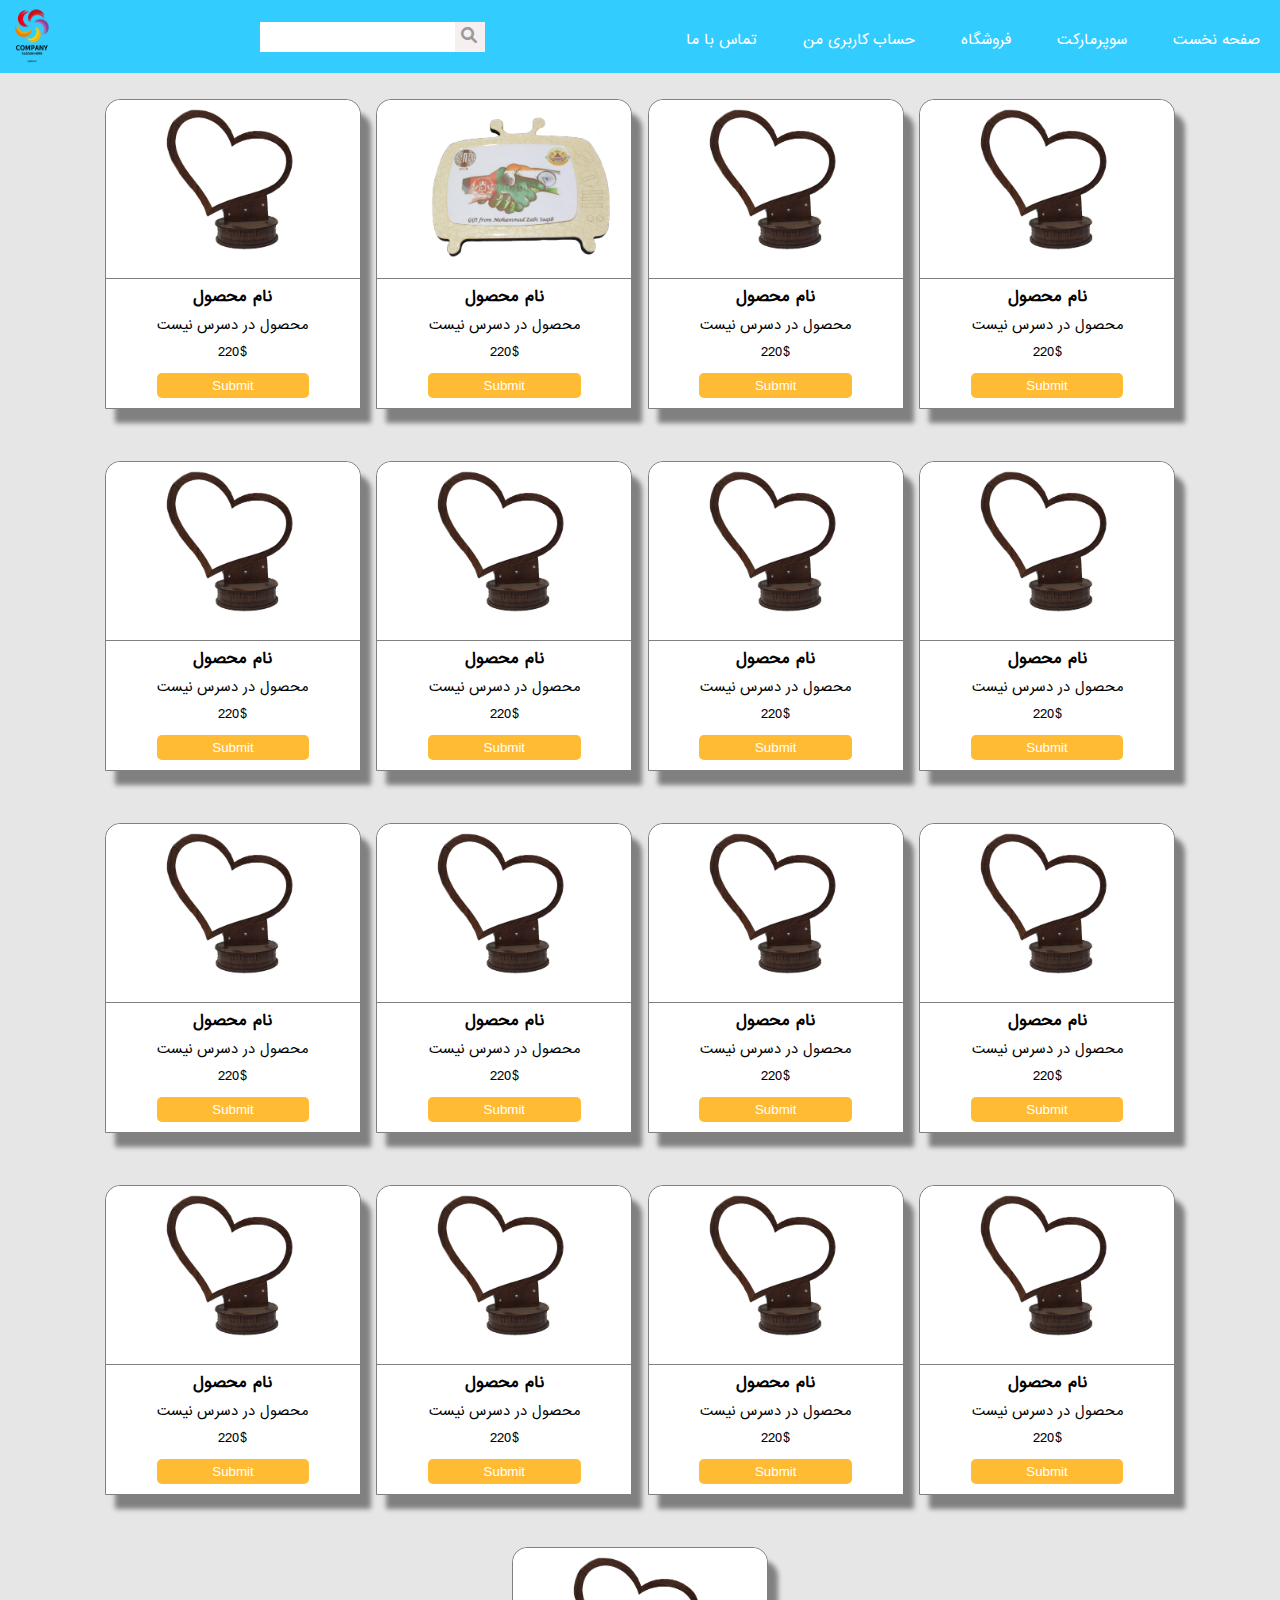
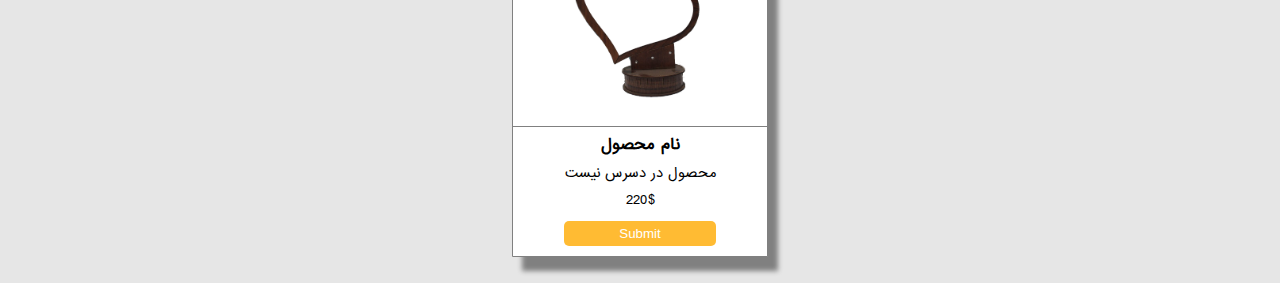
==== project5/store/store.html @ 64a7ba5d "Add files via upload" ====
<!DOCTYPE html>
<html lang="en">
<head>
    <meta charset="UTF-8">
    <meta http-equiv="X-UA-Compatible" content="IE=edge">
    <meta name="viewport" content="width=device-width, initial-scale=1.0">
    <title>Document</title>
    <link rel="stylesheet" href="store.css">
    <script src="../jquery/jquery-3.6.0.min.js"></script>
    <link rel="stylesheet" href="../css/all.min.css">
    <link rel="stylesheet" href="../css/fontawesome.min.css">
</head>
<body dir="rtl">
<div class="header">
    <header>
        <div class="menu"><i class="fa-solid fa-bars"></i></div>
        <nav>
            <ul>
                <li><a href="../index.html">صفحه نخست</a></li>
                <li><a href="#">سوپرمارکت</a></li>
                <li><a href="#">فروشگاه</a></li>
                <li><a href="#">حساب کاربری من</a></li>
                <li><a href="#">تماس با ما</a></li>
            </ul>
        </nav>
        <div class="search">
            <a href="#"><i class="fa-solid fa-magnifying-glass" id="search"></i></a>
            <input type="search">
        </div>
        <div class="logo"><img src="../logo/—Pngtree—creative company logo_1197025.png" alt=""></div>
    </header>
</div>
    <div class="continer">
        <div class="boxes">
            <div class="top-img">
                <div class="more">
                    <i class="fa-solid fa-cart-shopping"></i>
                    <i class="fa-solid fa-magnifying-glass-dollar"></i>
                    <i class="fa-brands fa-app-store"></i>
                    <i class="fa-solid fa-heart"></i>
                </div>
                <img src="../card-img/IMG_5871.PNG" alt="">
            </div>
            <h3>نام محصول</h3>
            <p>محصول در دسرس نیست</p>
            <p>220$</p>
            <input type="submit">

        </div>

        <div class="boxes">
            <div class="top-img">
                <div class="more">
                    <i class="fa-solid fa-cart-shopping"></i>
                    <i class="fa-solid fa-magnifying-glass-dollar"></i>
                    <i class="fa-brands fa-app-store"></i>
                    <i class="fa-solid fa-heart"></i>
                </div>
                <img src="../card-img/IMG_5871.PNG" alt="">
            </div>
            <h3>نام محصول</h3>
            <p>محصول در دسرس نیست</p>
            <p>220$</p>
            <input type="submit">
        </div>

        <div class="boxes">
            <div class="top-img">
                <div class="more">
                    <i class="fa-solid fa-cart-shopping"></i>
                    <i class="fa-solid fa-magnifying-glass-dollar"></i>
                    <i class="fa-brands fa-app-store"></i>
                    <i class="fa-solid fa-heart"></i>
                </div>
                <img src="../card-img/IMG_5872.PNG" alt="">
            </div>
            <h3>نام محصول</h3>
            <p>محصول در دسرس نیست</p>
            <p>220$</p>
            <input type="submit">
        </div>

        <div class="boxes">
            <div class="top-img">
                <div class="more">
                    <i class="fa-solid fa-cart-shopping"></i>
                    <i class="fa-solid fa-magnifying-glass-dollar"></i>
                    <i class="fa-brands fa-app-store"></i>
                    <i class="fa-solid fa-heart"></i>
                </div>
                <img src="../card-img/IMG_5871.PNG" alt="">
            </div>
            <h3>نام محصول</h3>
            <p>محصول در دسرس نیست</p>
            <p>220$</p>
            <input type="submit">
        </div>

        <div class="boxes">
            <div class="top-img">
                <div class="more">
                    <i class="fa-solid fa-cart-shopping"></i>
                    <i class="fa-solid fa-magnifying-glass-dollar"></i>
                    <i class="fa-brands fa-app-store"></i>
                    <i class="fa-solid fa-heart"></i>
                </div>
                <img src="../card-img/IMG_5871.PNG" alt="">
            </div>
            <h3>نام محصول</h3>
            <p>محصول در دسرس نیست</p>
            <p>220$</p>
            <input type="submit">
        </div>

        <div class="boxes">
            <div class="top-img">
                <div class="more">
                    <i class="fa-solid fa-cart-shopping"></i>
                    <i class="fa-solid fa-magnifying-glass-dollar"></i>
                    <i class="fa-brands fa-app-store"></i>
                    <i class="fa-solid fa-heart"></i>
                </div>
                <img src="../card-img/IMG_5871.PNG" alt="">
            </div>
            <h3>نام محصول</h3>
            <p>محصول در دسرس نیست</p>
            <p>220$</p>
            <input type="submit">
        </div>

        <div class="boxes">
            <div class="top-img">
                <div class="more">
                    <i class="fa-solid fa-cart-shopping"></i>
                    <i class="fa-solid fa-magnifying-glass-dollar"></i>
                    <i class="fa-brands fa-app-store"></i>
                    <i class="fa-solid fa-heart"></i>
                </div>
                <img src="../card-img/IMG_5871.PNG" alt="">
            </div>
            <h3>نام محصول</h3>
            <p>محصول در دسرس نیست</p>
            <p>220$</p>
            <input type="submit">
        </div>

        <div class="boxes">
            <div class="top-img">
                <div class="more">
                    <i class="fa-solid fa-cart-shopping"></i>
                    <i class="fa-solid fa-magnifying-glass-dollar"></i>
                    <i class="fa-brands fa-app-store"></i>
                    <i class="fa-solid fa-heart"></i>
                </div>
                <img src="../card-img/IMG_5871.PNG" alt="">
            </div>
            <h3>نام محصول</h3>
            <p>محصول در دسرس نیست</p>
            <p>220$</p>
            <input type="submit">
        </div>

        <div class="boxes">
            <div class="top-img">
                <div class="more">
                    <i class="fa-solid fa-cart-shopping"></i>
                    <i class="fa-solid fa-magnifying-glass-dollar"></i>
                    <i class="fa-brands fa-app-store"></i>
                    <i class="fa-solid fa-heart"></i>
                </div>
                <img src="../card-img/IMG_5871.PNG" alt="">
            </div>
            <h3>نام محصول</h3>
            <p>محصول در دسرس نیست</p>
            <p>220$</p>
            <input type="submit">
        </div>

        <div class="boxes">
            <div class="top-img">
                <div class="more">
                    <i class="fa-solid fa-cart-shopping"></i>
                    <i class="fa-solid fa-magnifying-glass-dollar"></i>
                    <i class="fa-brands fa-app-store"></i>
                    <i class="fa-solid fa-heart"></i>
                </div>
                <img src="../card-img/IMG_5871.PNG" alt="">
            </div>
            <h3>نام محصول</h3>
            <p>محصول در دسرس نیست</p>
            <p>220$</p>
            <input type="submit">
        </div>

        <div class="boxes">
            <div class="top-img">
                <div class="more">
                    <i class="fa-solid fa-cart-shopping"></i>
                    <i class="fa-solid fa-magnifying-glass-dollar"></i>
                    <i class="fa-brands fa-app-store"></i>
                    <i class="fa-solid fa-heart"></i>
                </div>
                <img src="../card-img/IMG_5871.PNG" alt="">
            </div>
            <h3>نام محصول</h3>
            <p>محصول در دسرس نیست</p>
            <p>220$</p>
            <input type="submit">
        </div>

        <div class="boxes">
            <div class="top-img">
                <div class="more">
                    <i class="fa-solid fa-cart-shopping"></i>
                    <i class="fa-solid fa-magnifying-glass-dollar"></i>
                    <i class="fa-brands fa-app-store"></i>
                    <i class="fa-solid fa-heart"></i>
                </div>
                <img src="../card-img/IMG_5871.PNG" alt="">
            </div>
            <h3>نام محصول</h3>
            <p>محصول در دسرس نیست</p>
            <p>220$</p>
            <input type="submit">
        </div>

        <div class="boxes">
            <div class="top-img">
                <div class="more">
                    <i class="fa-solid fa-cart-shopping"></i>
                    <i class="fa-solid fa-magnifying-glass-dollar"></i>
                    <i class="fa-brands fa-app-store"></i>
                    <i class="fa-solid fa-heart"></i>
                </div>
                <img src="../card-img/IMG_5871.PNG" alt="">
            </div>
            <h3>نام محصول</h3>
            <p>محصول در دسرس نیست</p>
            <p>220$</p>
            <input type="submit">
        </div>

        <div class="boxes">
            <div class="top-img">
                <div class="more">
                    <i class="fa-solid fa-cart-shopping"></i>
                    <i class="fa-solid fa-magnifying-glass-dollar"></i>
                    <i class="fa-brands fa-app-store"></i>
                    <i class="fa-solid fa-heart"></i>
                </div>
                <img src="../card-img/IMG_5871.PNG" alt="">
            </div>
            <h3>نام محصول</h3>
            <p>محصول در دسرس نیست</p>
            <p>220$</p>
            <input type="submit">
        </div>

        <div class="boxes">
            <div class="top-img">
                <div class="more">
                    <i class="fa-solid fa-cart-shopping"></i>
                    <i class="fa-solid fa-magnifying-glass-dollar"></i>
                    <i class="fa-brands fa-app-store"></i>
                    <i class="fa-solid fa-heart"></i>
                </div>
                <img src="../card-img/IMG_5871.PNG" alt="">
            </div>
            <h3>نام محصول</h3>
            <p>محصول در دسرس نیست</p>
            <p>220$</p>
            <input type="submit">
        </div>

        <div class="boxes">
            <div class="top-img">
                <div class="more">
                    <i class="fa-solid fa-cart-shopping"></i>
                    <i class="fa-solid fa-magnifying-glass-dollar"></i>
                    <i class="fa-brands fa-app-store"></i>
                    <i class="fa-solid fa-heart"></i>
                </div>
                <img src="../card-img/IMG_5871.PNG" alt="">
            </div>
            <h3>نام محصول</h3>
            <p>محصول در دسرس نیست</p>
            <p>220$</p>
            <input type="submit">
        </div>

        <div class="boxes">
            <div class="top-img">
                <div class="more">
                    <i class="fa-solid fa-cart-shopping"></i>
                    <i class="fa-solid fa-magnifying-glass-dollar"></i>
                    <i class="fa-brands fa-app-store"></i>
                    <i class="fa-solid fa-heart"></i>
                </div>
                <img src="../card-img/IMG_5871.PNG" alt="">
            </div>
            <h3>نام محصول</h3>
            <p>محصول در دسرس نیست</p>
            <p>220$</p>
            <input type="submit">
        </div>

    </div>




    <script src="store.js"></script>
</body>
</html>
---- project5/store/store.css ----
@font-face {
    font-family: sans;
    src: url(../font-farsi/Sans\ a4fran3.woff) format('woff');
}

*{
    margin: 0;
    padding: 0;
    box-sizing: border-box;
}

body{
    font-family: sans;
}
header{
    display: flex;
    justify-content: space-between;
    justify-items: center;
    background: #33ccff;
}
header .logo{
    width: 5%;

}
header .logo img{
    width: 100%;
}
header nav{
    margin-top: 2%;
}

header nav ul li{
    display: inline-block;
    list-style: none;
    padding: 0 20px;
}
header nav ul li a{
    color: white;
    text-decoration: none;
    font-family: sans;
    font-size: 14px;
}

.continer{
    display: flex;
    justify-content: center;
    justify-items: center;
    flex-wrap: wrap;
    background: #e6e6e6;
    width: 100%;
    height: 100%;
}
.continer .boxes{
    width: 20%;
    text-align: center;
    border: 1px solid gray;
    padding: 0;
    margin: 2% 0.6%;
    height: 34%;
    background: white;
    border-top-left-radius: 15px;
    border-top-right-radius: 15px;
    box-shadow: 10px 14px 5px gray;
    transition: transform 0.4s;
    
    
    
}


.continer .boxes h3{
    font-size: 15px;
    margin: 2% 0;
}

.continer .boxes p{
    font-size: 13px;
    margin: 2% 0;
}


.continer .boxes .top-img{
    width: 100%;
    background: white;
    height: 50%;
    border-top-left-radius: 15px;
    border-top-right-radius: 15px;
    position: relative;
    margin: 0 auto;
    border-bottom: 1px solid gray;
}
.continer .boxes .top-img img{
    width: 100%;
    height: 100%;
    transition: transform 0.4s;
}

.continer .boxes input{
    width: 60%;
    display: block;
    border: 0;
    padding: 5px;
    background: #ffbb33;
    color: white;   
    margin: 4% auto;
    border-radius: 5px;
    cursor: pointer;
}



.continer .boxes .top-img img:hover{
    transform: scale(1.1);
}

.top-img .more{
    position: absolute;
    left: 2%;
    background: #f5efef;
    margin-top: 1%;
    border-top-left-radius: 15px;
    display: none;
    z-index: 4;
}

.top-img .more i{
    display: block;
    padding: 10px;
    color: gray;
    cursor: pointer;
    z-index: 4;
    transition: transform 0.4s;
}

.top-img .more i:hover{
    color: #ffbb33;
    transform: rotate(360deg);
}

.search{
    position: relative;
    
    width: 20%;
    padding-top: 1.7%;
}

.search a{
    
    background: #f5efef;
    display: inline-block;
    position: absolute;
    right: 3%;
    padding: 1.4px 8px;
    border: 0;
    text-decoration: none;
    
}

.search a i{
    color: #999999;
}
.search input{
    display: inline-block;
    position: absolute;
    width: 76%;
    height: 30px;
    right: 15%;
    border: 0;
}

.top{
    position: fixed;
    z-index: 7;
    transition: all 1s;
}
.menu{
    display: none;
}



@media only screen and (max-width: 600px) {

    .search{
        display: none;
    }
    .menu{
        display: block;
        position: absolute;
        right: 5%;
        top: 30%;
    }
    .menu i{
        font-size: 20px;
    }

    header{
        display: block;
        justify-content: space-between;
        justify-items: center;
        background: #33ccff;
        position: relative;
        width: 100%;
        height: 50px;
    }
    
    header nav{
        margin-top: 0;
        position: absolute;
        right: 1px;
        width: 100%;
        height: 100vh;
        background: rgba(0,0,0,0.7);
        z-index: 9;
        top: 100%;
        text-align: center;
        display: none;
    }
    
    header nav ul li{
        display: block;
        padding: 6px 30px;
        
        
    }
    header nav ul li a{
        color: white;
        text-decoration: none;
        font-family: sans;
        font-size: 11px;
        border-bottom: 1px solid white;
        display: block;
        padding-bottom: 5px;
        

    }

    header .logo{
        position: absolute;
        left: 0;
        top: 1%;
       width: 10%;
    
    }
    header .logo img{
        width: 100%;
    }


    .continer .boxes{
        width: 22%;
        margin: 1% 1.3%;
        height: 30%; 
        box-shadow: 5px 5px 6px #a6a6a6;
    }

    .continer .boxes h3{
        font-size: 8px;
        margin: 1% 0;
        font-family: sans;
    }
    
    .continer .boxes p{
        font-size: 6px;
        margin: 1% 0;
        
    }

    .top-img .more{
        left: 2%;
        margin-top: 1%;
    }
    
    .top-img .more i{
        
        padding: 3px;
        font-size: 7px;
    }

    .continer .boxes input{
        padding: 4px;
        margin: 4% auto;
        font-size: 6px;
    }
}
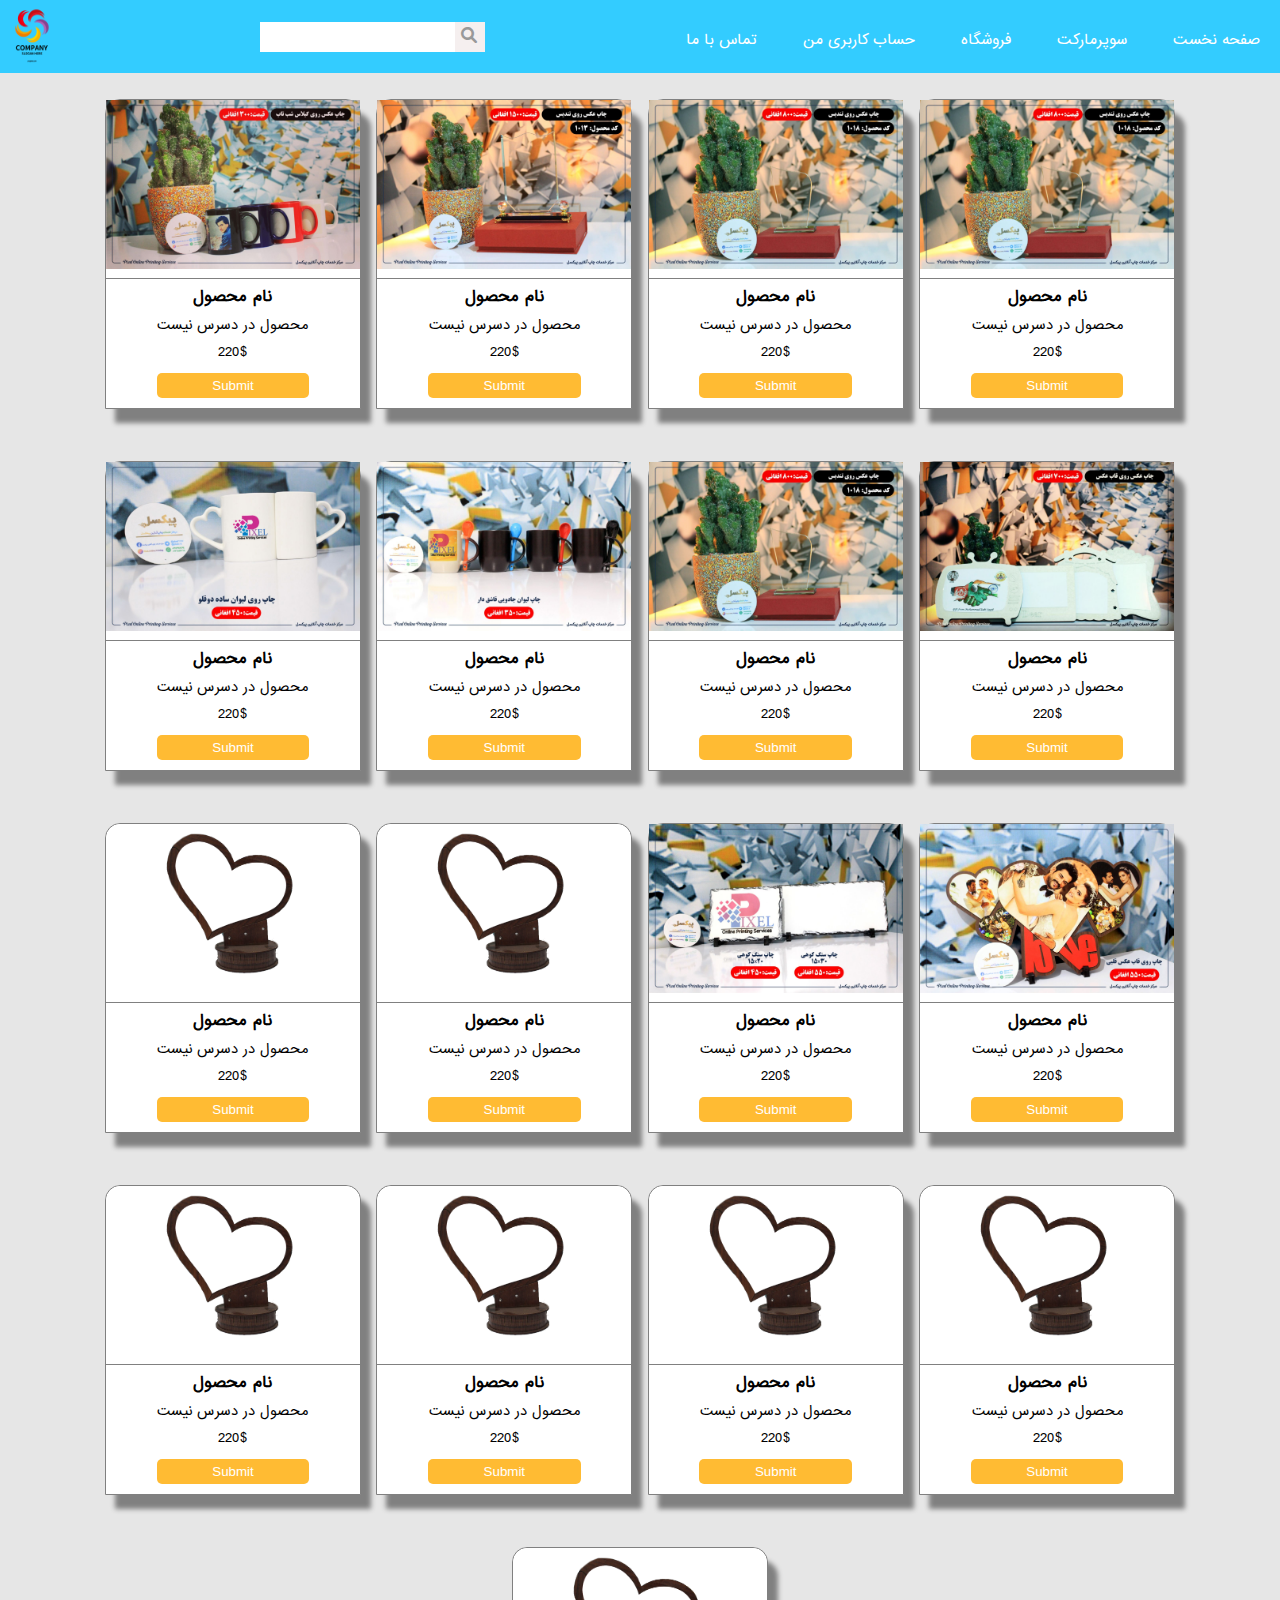
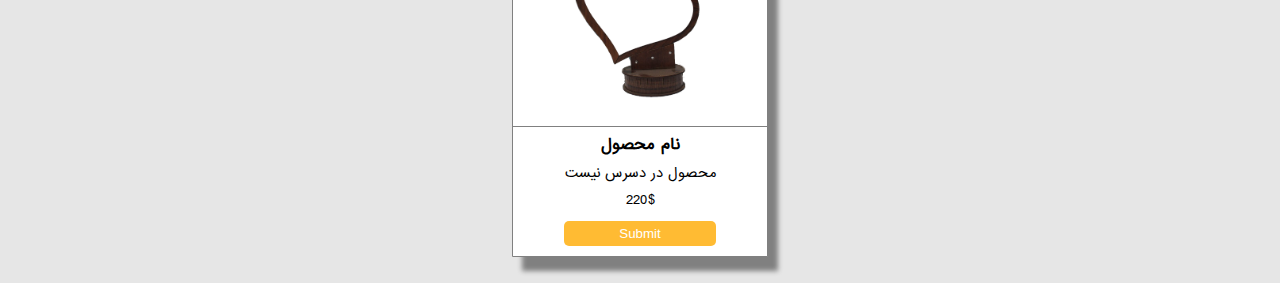
==== commit dc793d07: "Add files via upload" ====
--- a/project5/store/store.html
+++ b/project5/store/store.html
@@ -39,152 +39,152 @@
                     <i class="fa-brands fa-app-store"></i>
                     <i class="fa-solid fa-heart"></i>
                 </div>
-                <img src="../card-img/IMG_5871.PNG" alt="">
-            </div>
-            <h3>نام محصول</h3>
-            <p>محصول در دسرس نیست</p>
-            <p>220$</p>
-            <input type="submit">
-
-        </div>
-
-        <div class="boxes">
-            <div class="top-img">
-                <div class="more">
-                    <i class="fa-solid fa-cart-shopping"></i>
-                    <i class="fa-solid fa-magnifying-glass-dollar"></i>
-                    <i class="fa-brands fa-app-store"></i>
-                    <i class="fa-solid fa-heart"></i>
-                </div>
-                <img src="../card-img/IMG_5871.PNG" alt="">
-            </div>
-            <h3>نام محصول</h3>
-            <p>محصول در دسرس نیست</p>
-            <p>220$</p>
-            <input type="submit">
-        </div>
-
-        <div class="boxes">
-            <div class="top-img">
-                <div class="more">
-                    <i class="fa-solid fa-cart-shopping"></i>
-                    <i class="fa-solid fa-magnifying-glass-dollar"></i>
-                    <i class="fa-brands fa-app-store"></i>
-                    <i class="fa-solid fa-heart"></i>
-                </div>
-                <img src="../card-img/IMG_5872.PNG" alt="">
-            </div>
-            <h3>نام محصول</h3>
-            <p>محصول در دسرس نیست</p>
-            <p>220$</p>
-            <input type="submit">
-        </div>
-
-        <div class="boxes">
-            <div class="top-img">
-                <div class="more">
-                    <i class="fa-solid fa-cart-shopping"></i>
-                    <i class="fa-solid fa-magnifying-glass-dollar"></i>
-                    <i class="fa-brands fa-app-store"></i>
-                    <i class="fa-solid fa-heart"></i>
-                </div>
-                <img src="../card-img/IMG_5871.PNG" alt="">
-            </div>
-            <h3>نام محصول</h3>
-            <p>محصول در دسرس نیست</p>
-            <p>220$</p>
-            <input type="submit">
-        </div>
-
-        <div class="boxes">
-            <div class="top-img">
-                <div class="more">
-                    <i class="fa-solid fa-cart-shopping"></i>
-                    <i class="fa-solid fa-magnifying-glass-dollar"></i>
-                    <i class="fa-brands fa-app-store"></i>
-                    <i class="fa-solid fa-heart"></i>
-                </div>
-                <img src="../card-img/IMG_5871.PNG" alt="">
-            </div>
-            <h3>نام محصول</h3>
-            <p>محصول در دسرس نیست</p>
-            <p>220$</p>
-            <input type="submit">
-        </div>
-
-        <div class="boxes">
-            <div class="top-img">
-                <div class="more">
-                    <i class="fa-solid fa-cart-shopping"></i>
-                    <i class="fa-solid fa-magnifying-glass-dollar"></i>
-                    <i class="fa-brands fa-app-store"></i>
-                    <i class="fa-solid fa-heart"></i>
-                </div>
-                <img src="../card-img/IMG_5871.PNG" alt="">
-            </div>
-            <h3>نام محصول</h3>
-            <p>محصول در دسرس نیست</p>
-            <p>220$</p>
-            <input type="submit">
-        </div>
-
-        <div class="boxes">
-            <div class="top-img">
-                <div class="more">
-                    <i class="fa-solid fa-cart-shopping"></i>
-                    <i class="fa-solid fa-magnifying-glass-dollar"></i>
-                    <i class="fa-brands fa-app-store"></i>
-                    <i class="fa-solid fa-heart"></i>
-                </div>
-                <img src="../card-img/IMG_5871.PNG" alt="">
-            </div>
-            <h3>نام محصول</h3>
-            <p>محصول در دسرس نیست</p>
-            <p>220$</p>
-            <input type="submit">
-        </div>
-
-        <div class="boxes">
-            <div class="top-img">
-                <div class="more">
-                    <i class="fa-solid fa-cart-shopping"></i>
-                    <i class="fa-solid fa-magnifying-glass-dollar"></i>
-                    <i class="fa-brands fa-app-store"></i>
-                    <i class="fa-solid fa-heart"></i>
-                </div>
-                <img src="../card-img/IMG_5871.PNG" alt="">
-            </div>
-            <h3>نام محصول</h3>
-            <p>محصول در دسرس نیست</p>
-            <p>220$</p>
-            <input type="submit">
-        </div>
-
-        <div class="boxes">
-            <div class="top-img">
-                <div class="more">
-                    <i class="fa-solid fa-cart-shopping"></i>
-                    <i class="fa-solid fa-magnifying-glass-dollar"></i>
-                    <i class="fa-brands fa-app-store"></i>
-                    <i class="fa-solid fa-heart"></i>
-                </div>
-                <img src="../card-img/IMG_5871.PNG" alt="">
-            </div>
-            <h3>نام محصول</h3>
-            <p>محصول در دسرس نیست</p>
-            <p>220$</p>
-            <input type="submit">
-        </div>
-
-        <div class="boxes">
-            <div class="top-img">
-                <div class="more">
-                    <i class="fa-solid fa-cart-shopping"></i>
-                    <i class="fa-solid fa-magnifying-glass-dollar"></i>
-                    <i class="fa-brands fa-app-store"></i>
-                    <i class="fa-solid fa-heart"></i>
-                </div>
-                <img src="../card-img/IMG_5871.PNG" alt="">
+                <img src="../img/shop/1.jpg" alt="">
+            </div>
+            <h3>نام محصول</h3>
+            <p>محصول در دسرس نیست</p>
+            <p>220$</p>
+            <input type="submit">
+
+        </div>
+
+        <div class="boxes">
+            <div class="top-img">
+                <div class="more">
+                    <i class="fa-solid fa-cart-shopping"></i>
+                    <i class="fa-solid fa-magnifying-glass-dollar"></i>
+                    <i class="fa-brands fa-app-store"></i>
+                    <i class="fa-solid fa-heart"></i>
+                </div>
+                <img src="../img/shop/1.jpg" alt="">
+            </div>
+            <h3>نام محصول</h3>
+            <p>محصول در دسرس نیست</p>
+            <p>220$</p>
+            <input type="submit">
+        </div>
+
+        <div class="boxes">
+            <div class="top-img">
+                <div class="more">
+                    <i class="fa-solid fa-cart-shopping"></i>
+                    <i class="fa-solid fa-magnifying-glass-dollar"></i>
+                    <i class="fa-brands fa-app-store"></i>
+                    <i class="fa-solid fa-heart"></i>
+                </div>
+                <img src="../img/shop/2.jpg" alt="">
+            </div>
+            <h3>نام محصول</h3>
+            <p>محصول در دسرس نیست</p>
+            <p>220$</p>
+            <input type="submit">
+        </div>
+
+        <div class="boxes">
+            <div class="top-img">
+                <div class="more">
+                    <i class="fa-solid fa-cart-shopping"></i>
+                    <i class="fa-solid fa-magnifying-glass-dollar"></i>
+                    <i class="fa-brands fa-app-store"></i>
+                    <i class="fa-solid fa-heart"></i>
+                </div>
+                <img src="../img/shop/3.jpg" alt="">
+            </div>
+            <h3>نام محصول</h3>
+            <p>محصول در دسرس نیست</p>
+            <p>220$</p>
+            <input type="submit">
+        </div>
+
+        <div class="boxes">
+            <div class="top-img">
+                <div class="more">
+                    <i class="fa-solid fa-cart-shopping"></i>
+                    <i class="fa-solid fa-magnifying-glass-dollar"></i>
+                    <i class="fa-brands fa-app-store"></i>
+                    <i class="fa-solid fa-heart"></i>
+                </div>
+                <img src="../img/shop/4.jpg" alt="">
+            </div>
+            <h3>نام محصول</h3>
+            <p>محصول در دسرس نیست</p>
+            <p>220$</p>
+            <input type="submit">
+        </div>
+
+        <div class="boxes">
+            <div class="top-img">
+                <div class="more">
+                    <i class="fa-solid fa-cart-shopping"></i>
+                    <i class="fa-solid fa-magnifying-glass-dollar"></i>
+                    <i class="fa-brands fa-app-store"></i>
+                    <i class="fa-solid fa-heart"></i>
+                </div>
+                <img src="../img/shop/1.jpg" alt="">
+            </div>
+            <h3>نام محصول</h3>
+            <p>محصول در دسرس نیست</p>
+            <p>220$</p>
+            <input type="submit">
+        </div>
+
+        <div class="boxes">
+            <div class="top-img">
+                <div class="more">
+                    <i class="fa-solid fa-cart-shopping"></i>
+                    <i class="fa-solid fa-magnifying-glass-dollar"></i>
+                    <i class="fa-brands fa-app-store"></i>
+                    <i class="fa-solid fa-heart"></i>
+                </div>
+                <img src="../img/shop/5.jpg" alt="">
+            </div>
+            <h3>نام محصول</h3>
+            <p>محصول در دسرس نیست</p>
+            <p>220$</p>
+            <input type="submit">
+        </div>
+
+        <div class="boxes">
+            <div class="top-img">
+                <div class="more">
+                    <i class="fa-solid fa-cart-shopping"></i>
+                    <i class="fa-solid fa-magnifying-glass-dollar"></i>
+                    <i class="fa-brands fa-app-store"></i>
+                    <i class="fa-solid fa-heart"></i>
+                </div>
+                <img src="../img/shop/6.jpg" alt="">
+            </div>
+            <h3>نام محصول</h3>
+            <p>محصول در دسرس نیست</p>
+            <p>220$</p>
+            <input type="submit">
+        </div>
+
+        <div class="boxes">
+            <div class="top-img">
+                <div class="more">
+                    <i class="fa-solid fa-cart-shopping"></i>
+                    <i class="fa-solid fa-magnifying-glass-dollar"></i>
+                    <i class="fa-brands fa-app-store"></i>
+                    <i class="fa-solid fa-heart"></i>
+                </div>
+                <img src="../img/shop/7.jpg" alt="">
+            </div>
+            <h3>نام محصول</h3>
+            <p>محصول در دسرس نیست</p>
+            <p>220$</p>
+            <input type="submit">
+        </div>
+
+        <div class="boxes">
+            <div class="top-img">
+                <div class="more">
+                    <i class="fa-solid fa-cart-shopping"></i>
+                    <i class="fa-solid fa-magnifying-glass-dollar"></i>
+                    <i class="fa-brands fa-app-store"></i>
+                    <i class="fa-solid fa-heart"></i>
+                </div>
+                <img src="../img/shop/8.jpg" alt="">
             </div>
             <h3>نام محصول</h3>
             <p>محصول در دسرس نیست</p>
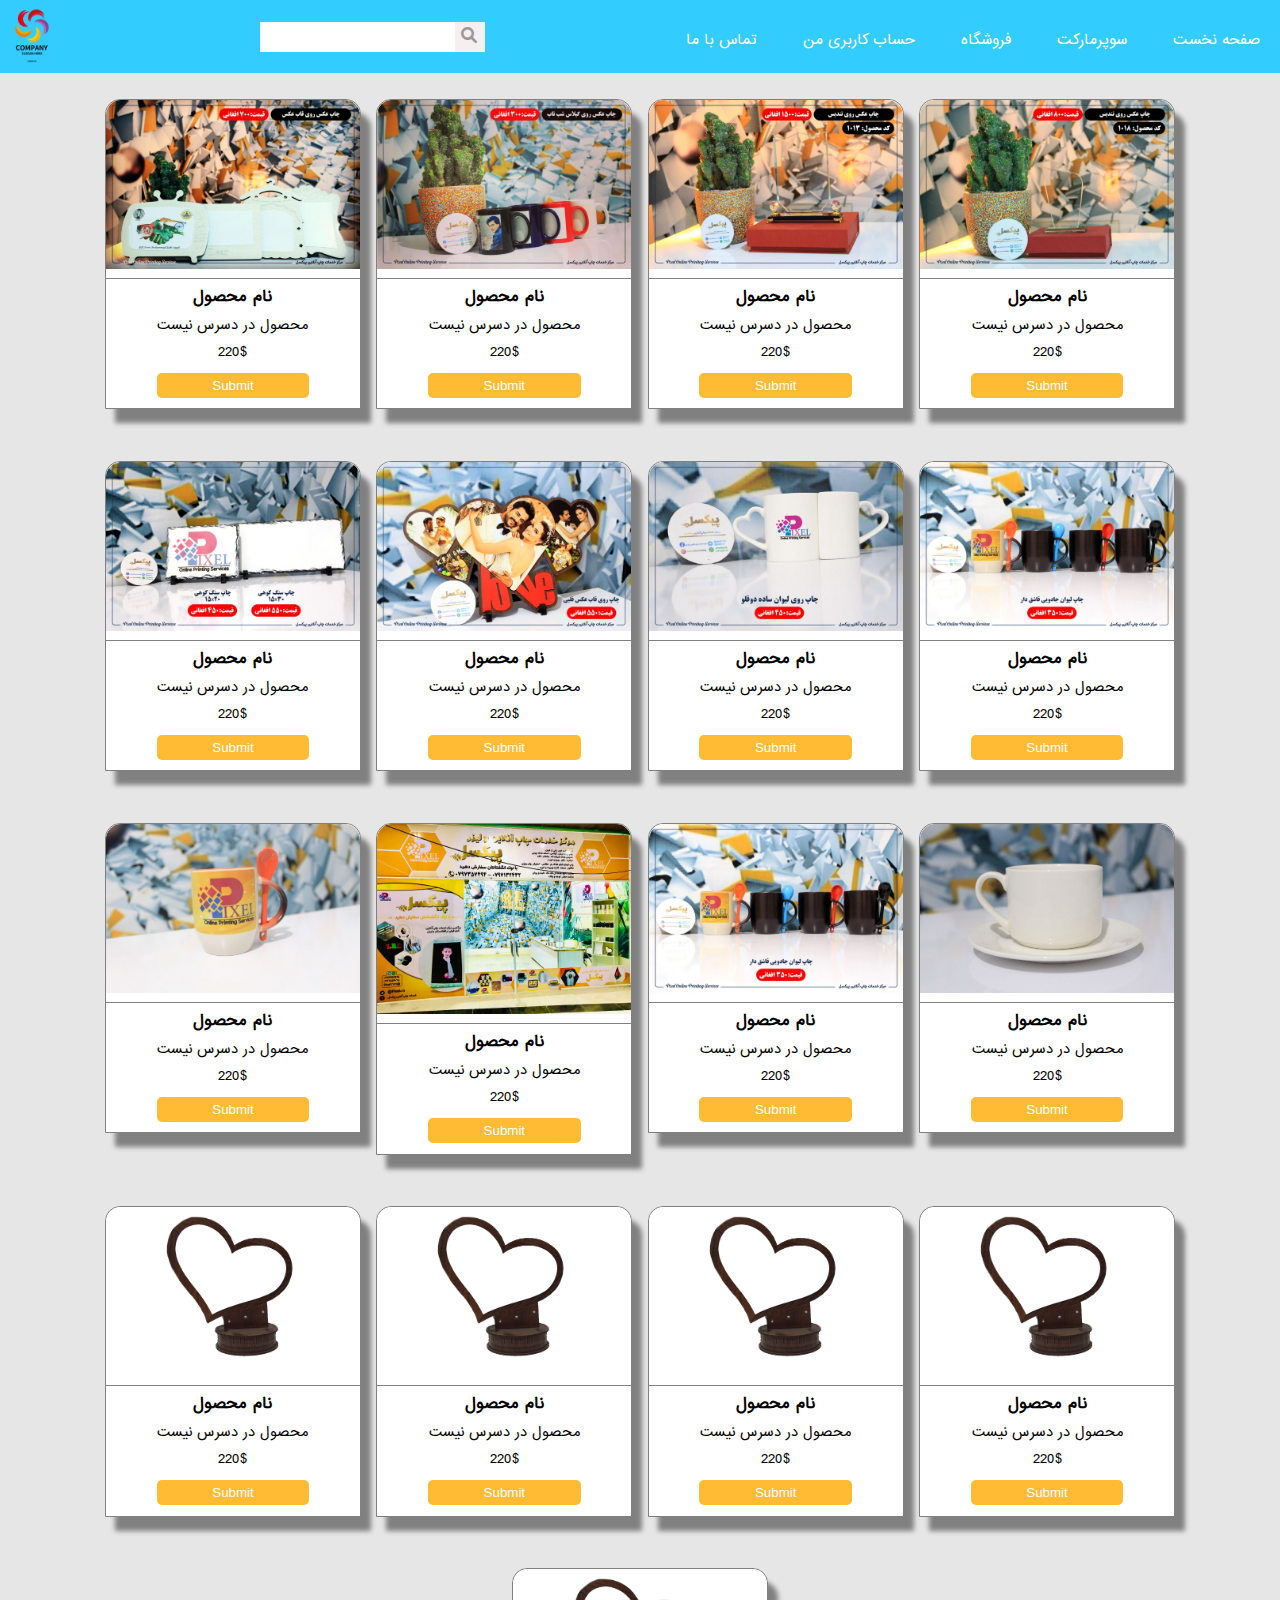
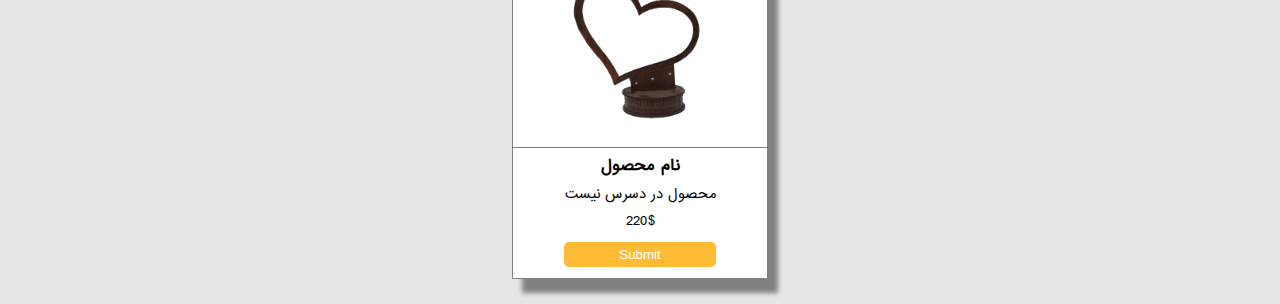
==== commit 87f23de4: "Add files via upload" ====
--- a/project5/store/store.html
+++ b/project5/store/store.html
@@ -9,8 +9,14 @@
     <script src="../jquery/jquery-3.6.0.min.js"></script>
     <link rel="stylesheet" href="../css/all.min.css">
     <link rel="stylesheet" href="../css/fontawesome.min.css">
+    <script>
+        window.addEventListener('load',function(){
+            document.querySelector('.continer-load').classList.add('load-stop')
+        })
+    </script>
 </head>
 <body dir="rtl">
+<div class="continer-load"><div class="loading"></div></div>
 <div class="header">
     <header>
         <div class="menu"><i class="fa-solid fa-bars"></i></div>
@@ -56,22 +62,6 @@
                     <i class="fa-brands fa-app-store"></i>
                     <i class="fa-solid fa-heart"></i>
                 </div>
-                <img src="../img/shop/1.jpg" alt="">
-            </div>
-            <h3>نام محصول</h3>
-            <p>محصول در دسرس نیست</p>
-            <p>220$</p>
-            <input type="submit">
-        </div>
-
-        <div class="boxes">
-            <div class="top-img">
-                <div class="more">
-                    <i class="fa-solid fa-cart-shopping"></i>
-                    <i class="fa-solid fa-magnifying-glass-dollar"></i>
-                    <i class="fa-brands fa-app-store"></i>
-                    <i class="fa-solid fa-heart"></i>
-                </div>
                 <img src="../img/shop/2.jpg" alt="">
             </div>
             <h3>نام محصول</h3>
@@ -120,22 +110,6 @@
                     <i class="fa-brands fa-app-store"></i>
                     <i class="fa-solid fa-heart"></i>
                 </div>
-                <img src="../img/shop/1.jpg" alt="">
-            </div>
-            <h3>نام محصول</h3>
-            <p>محصول در دسرس نیست</p>
-            <p>220$</p>
-            <input type="submit">
-        </div>
-
-        <div class="boxes">
-            <div class="top-img">
-                <div class="more">
-                    <i class="fa-solid fa-cart-shopping"></i>
-                    <i class="fa-solid fa-magnifying-glass-dollar"></i>
-                    <i class="fa-brands fa-app-store"></i>
-                    <i class="fa-solid fa-heart"></i>
-                </div>
                 <img src="../img/shop/5.jpg" alt="">
             </div>
             <h3>نام محصول</h3>
@@ -200,23 +174,55 @@
                     <i class="fa-brands fa-app-store"></i>
                     <i class="fa-solid fa-heart"></i>
                 </div>
-                <img src="../card-img/IMG_5871.PNG" alt="">
-            </div>
-            <h3>نام محصول</h3>
-            <p>محصول در دسرس نیست</p>
-            <p>220$</p>
-            <input type="submit">
-        </div>
-
-        <div class="boxes">
-            <div class="top-img">
-                <div class="more">
-                    <i class="fa-solid fa-cart-shopping"></i>
-                    <i class="fa-solid fa-magnifying-glass-dollar"></i>
-                    <i class="fa-brands fa-app-store"></i>
-                    <i class="fa-solid fa-heart"></i>
-                </div>
-                <img src="../card-img/IMG_5871.PNG" alt="">
+                <img src="../img/shop/11.jpg" alt="">
+            </div>
+            <h3>نام محصول</h3>
+            <p>محصول در دسرس نیست</p>
+            <p>220$</p>
+            <input type="submit">
+        </div>
+
+        <div class="boxes">
+            <div class="top-img">
+                <div class="more">
+                    <i class="fa-solid fa-cart-shopping"></i>
+                    <i class="fa-solid fa-magnifying-glass-dollar"></i>
+                    <i class="fa-brands fa-app-store"></i>
+                    <i class="fa-solid fa-heart"></i>
+                </div>
+                <img src="../img/shop/5.jpg" alt="">
+            </div>
+            <h3>نام محصول</h3>
+            <p>محصول در دسرس نیست</p>
+            <p>220$</p>
+            <input type="submit">
+        </div>
+
+        <div class="boxes">
+            <div class="top-img">
+                <div class="more">
+                    <i class="fa-solid fa-cart-shopping"></i>
+                    <i class="fa-solid fa-magnifying-glass-dollar"></i>
+                    <i class="fa-brands fa-app-store"></i>
+                    <i class="fa-solid fa-heart"></i>
+                </div>
+                <img src="../img/shop/13.jpg" alt="">
+            </div>
+            <h3>نام محصول</h3>
+            <p>محصول در دسرس نیست</p>
+            <p>220$</p>
+            <input type="submit">
+        </div>
+
+        <div class="boxes">
+            <div class="top-img">
+                <div class="more">
+                    <i class="fa-solid fa-cart-shopping"></i>
+                    <i class="fa-solid fa-magnifying-glass-dollar"></i>
+                    <i class="fa-brands fa-app-store"></i>
+                    <i class="fa-solid fa-heart"></i>
+                </div>
+                <img src="../img/shop/photo_2021-07-29_09-01-42.jpg" alt="">
             </div>
             <h3>نام محصول</h3>
             <p>محصول در دسرس نیست</p>
--- a/project5/store/store.css
+++ b/project5/store/store.css
@@ -12,6 +12,71 @@
 body{
     font-family: sans;
 }
+
+continer-load{
+    width: 100%;
+    height: 100vh;
+    position: absolute;
+    background: white;
+    z-index: 15;
+}
+
+.loading{
+    position: absolute;
+    width: 40px;
+    height: 40px;
+    border: 2px solid;
+    z-index: 16;
+    top: 40%;
+    right: 50%;
+    border-radius: 50%;
+    animation: load 1s infinite;
+    animation-timing-function: linear;
+    
+    animation-direction: reverse;
+    
+}
+.loading img{
+    width: 100%;
+    height: 100%;
+    
+}
+
+.load-stop{
+    opacity: 0;
+    visibility: hidden;
+}
+
+@keyframes load{
+   
+    0%{
+        transform: rotate(0);
+        border-bottom: 0;
+    border-left: 0;
+        
+    }
+    50%{
+        transform: rotate(90deg);
+        border: 4px solid yellow;
+        border-bottom: 0;
+    border-left: 0;
+    }
+    75%{
+        transform: rotate(180deg);
+        border: 4px solid red;
+        border-bottom: 0;
+    border-left: 0;
+    }
+
+    100%{
+        transform: rotate(360deg);
+        border: 4px solid gray;
+        border-bottom: 0;
+    border-left: 0;
+    }
+    
+}
+
 header{
     display: flex;
     justify-content: space-between;
@@ -92,6 +157,8 @@
 .continer .boxes .top-img img{
     width: 100%;
     height: 100%;
+    border-top-left-radius: 15px;
+    border-top-right-radius: 15px;
     transition: transform 0.4s;
 }
 
